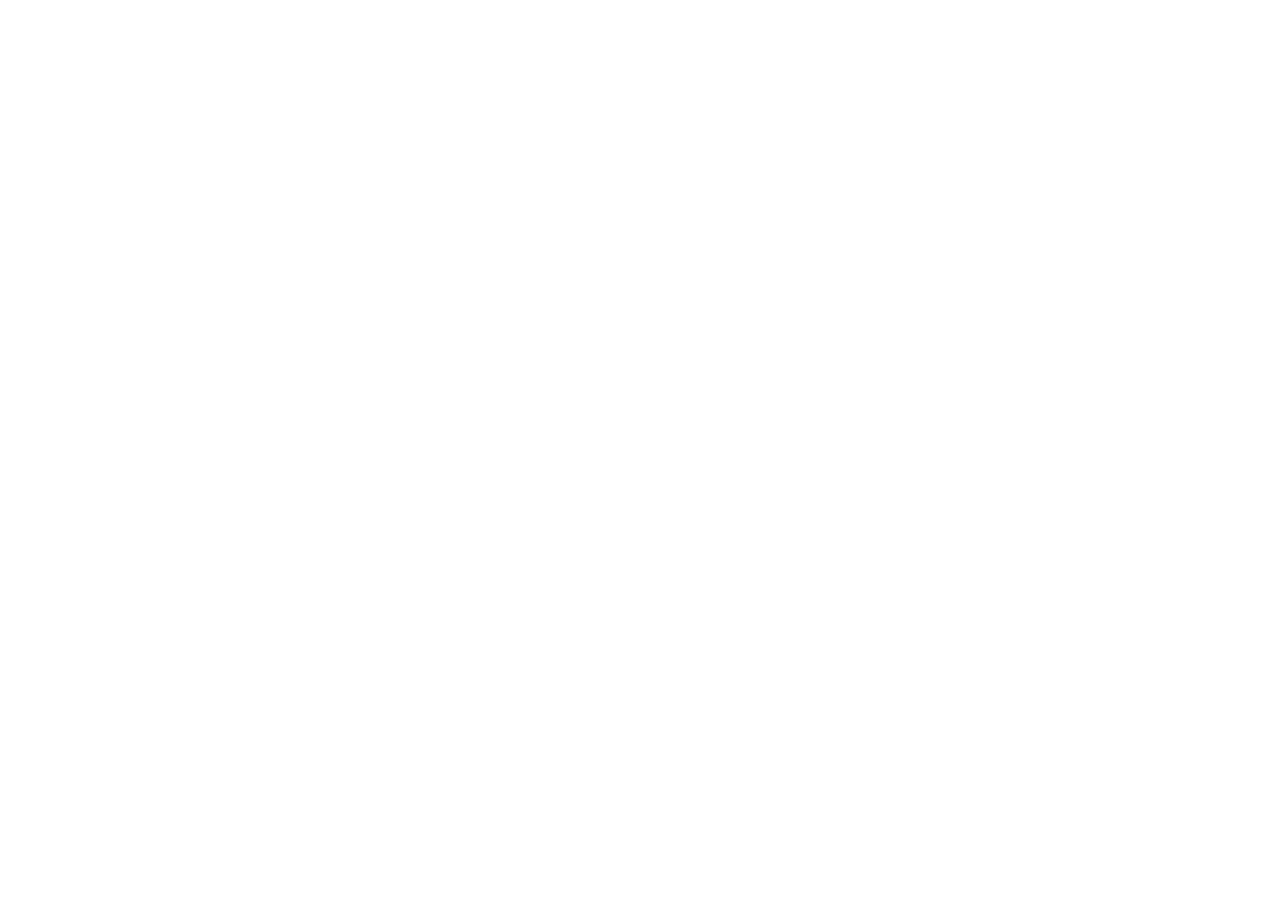
==== Web/d1qqco74.html @ 7fbc1a1a "Implemented the draggable feature partially on a static object." ====
<!DOCTYPE html>
<html>
    <head>
        <style type="text/css">
            html, body, #map-canvas {
                height: 100%;
                margin: 0px;
                padding: 0px
            }

            .overlay{
                background:yellow;
                padding:30px;
                border:4px double black;
            }
        </style>
    </head>

    <body>
        <div id="map-canvas"></div>

        <script type="text/javascript" src="https://maps.googleapis.com/maps/api/js?v=3.exp&key=AIzaSyBZWmnDLUL4qwWOGqY0yQF2bCoQUW0hlvU&amp"></script>
        <script src="js/1demo.js" type="text/javascript"></script>
    </body>
</html>
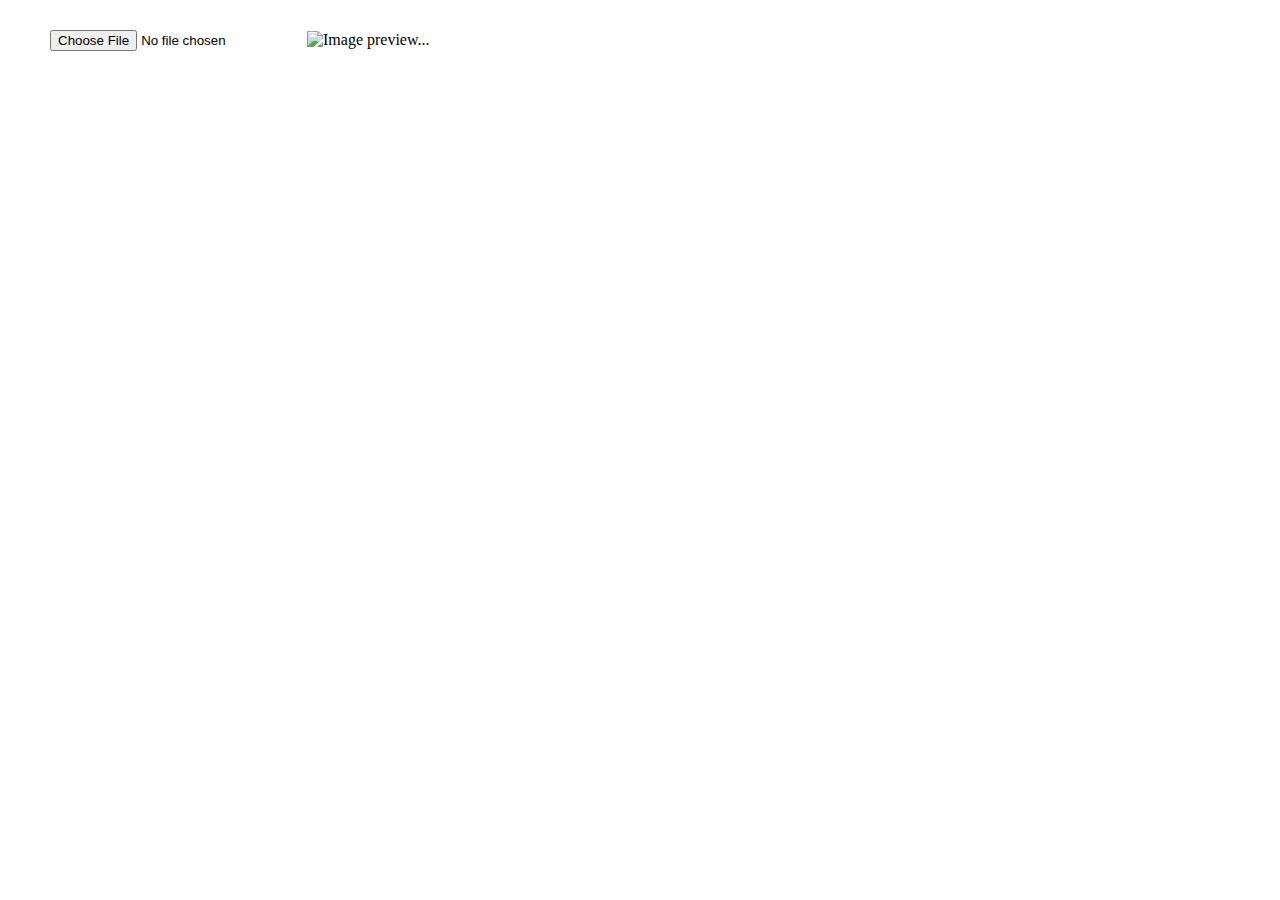
==== commit 5d959589: "Web changes." ====
--- a/Web/d1qqco74.html
+++ b/Web/d1qqco74.html
@@ -13,12 +13,51 @@
                 padding:30px;
                 border:4px double black;
             }
+
+            #upload-form {
+                position: absolute;
+                top: 30px;
+                left: 50px;
+                z-index: 1;
+            }
         </style>
     </head>
 
     <body>
         <div id="map-canvas"></div>
 
+        <div id="upload-form">
+            <form>
+                <input type="file" value="Upload" onchange="previewFile()">
+                <img src="" height="100%" alt="Image preview...">
+
+            </form>
+        </div>
+
+        <!-- <script>
+            function previewFile(){
+                var preview = document.querySelector('img'); //selects the query named img
+                var file    = document.querySelector('input[type=file]').files[0]; //sames as here
+                var reader  = new FileReader();
+
+                reader.onloadend = function () {
+                    preview.src = reader.result;
+                }
+
+                if (file) {
+                    reader.readAsDataURL(file); //reads the data as a URL
+                } else {
+                    preview.src = "";
+                }
+                imgSrc = file;
+            console.log("The image source: " + imgSrc);
+            }
+
+            previewFile();  //calls the function named previewFile()
+
+            
+        </script> -->
+
         <script type="text/javascript" src="https://maps.googleapis.com/maps/api/js?v=3.exp&key=AIzaSyBZWmnDLUL4qwWOGqY0yQF2bCoQUW0hlvU&amp"></script>
         <script src="js/1demo.js" type="text/javascript"></script>
     </body>
